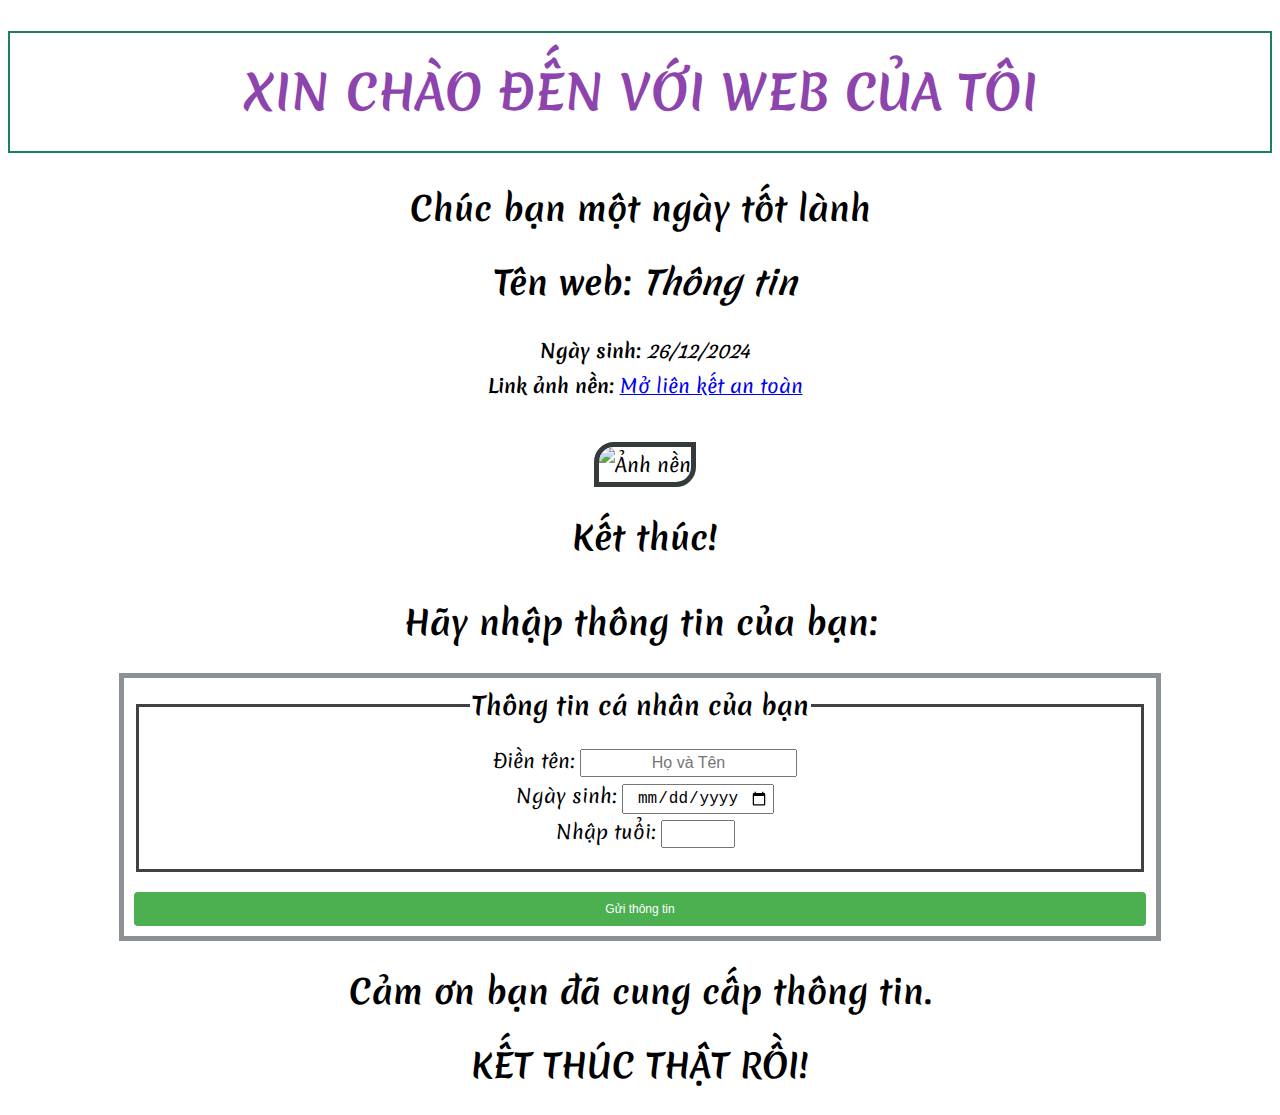
==== test.html @ 5270f2e4 "upload file mới" ====
<!DOCTYPE html>
<html lang="vi"> <!-- Ngôn ngữ của trang web -->
<head>
    <meta charset="utf-8"> <!-- Bộ mã hóa ký tự -->
    <meta name="viewport" content="width=device-width, initial-scale=1.0"> <!-- Đáp ứng trên mọi thiết bị -->
    <meta name="description" content="Thông tin">
    <title>Thông tin</title> <!-- Tên trang web -->
    <link rel="preconnect" href="https://fonts.googleapis.com">
    <link rel="preconnect" href="https://fonts.gstatic.com" crossorigin>
    <link href="https://fonts.googleapis.com/css2?family=Merienda:wght@300..900&display=swap" rel="stylesheet">

    <style>
        /* Kiểu dáng chung */
        h1 {
            color: rgba(141, 68, 173, 1.5);
            text-align: center;
            text-transform: uppercase;
            border: 2px solid rgb(25, 128, 97, 1) ;
            font-size: 4.7rem;
            font-weight: 700;
            padding: 2.5rem;

        }
        h2 ,h3 {
            font-size: 3.3rem;
            text-align: center;
        }
        html {
          
            background-size: cover;
            background-position: center;
            background-repeat: no-repeat;
            background-attachment: fixed;
            font-size: 10px;
        }
        .gioi_thieu{
            margin: 3rem 0 5rem 0;
            padding: 0 13rem 0 14rem; 
            text-align: center;
            font-size: 1.9rem;
            line-height: 3.5rem;
        }
        .nhap{
            text-align: center;
            font-size: 1.9rem;
            line-height: 3.5rem;
        }
        .gioi_thieu img {
            border: 0.5rem solid #373a3b;
            border-radius: 2rem 0 2rem 0 ;/*trên trái-trên phải-dưới phải-dưới trái*/
            margin-top: 2rem;       
        }        
        form {
            text-align: center;
            width: 80%;
            margin: 0 auto;
            border: 0.5rem solid #8b9195;
            padding: 1rem;
            display: grid;
            gap: 1rem;
        }
        fieldset {
            border: 0.3rem solid #3f4245;
            padding: 2rem;
        }
        legend {
            font-size: 2.5rem;
            font-weight: bold;
        }
        button {
            display: block;
            width: 100%;
            padding: 10px;
            background-color: #4CAF50;
            color: white;
            border: none;
            border-radius: 4px;
            font-size: 1.2rem;
            cursor: pointer;
            margin-top: 10px; /* Khoảng cách trên nút */
        }
        input[type="text"],
        input[type="date"],
        input[type="number"]{
            font-size: 1.6rem;
            text-align: center;
            padding: 0.3rem;
        }
        label
         {
            display: inline-block;
            text-align: left;
            margin-left: 10px;
        }

       body {
        font-family: "merienda";
       }

    </style>
</head>

<body>
    <!-- Tiêu đề chính -->
    <h1>Xin chào đến với web của tôi</h1>
    <h2>Chúc bạn một ngày tốt lành</h2>

    <!-- Phần giới thiệu -->
    <div class="gioi_thieu">
        <h3 class="name">Tên web: <em>Thông tin</em></h3>
        <p>
            <b>Ngày sinh:</b> <em>26/12/2024</em><br>
            <strong>Link ảnh nền:</strong> 
            <a href="https://scontent.fhan17-1.fna.fbcdn.net/v/t39.30808-6/471811652_993774709461992_3454741167508432273_n.jpg?stp=cp6_dst-jpg_s640x640_tt6&_nc_cat=101&ccb=1-7&_nc_sid=833d8c&_nc_eui2=AeH11VQoeGHjdnBVBW9CDsv4DpCltqbBE98OkKW2psET32R0l_U7mQEojDacVxL3bBpuedD03PS6xNwk-OlaBmTL&_nc_ohc=VYykC_12b0MQ7kNvgFUJNh7&_nc_oc=AdiekWbjiVa0PoEh0DelnyNKqh34hM7OK5_1V6J7nnLlZi6lHYIpGtG1R3DeZuJFQao&_nc_zt=23&_nc_ht=scontent.fhan17-1.fna&_nc_gid=AlmEdlsxdmlGAXN2NNYTkt5&oh=00_AYD2ptqWoCwY7BSMUGh7hPALWKfb5P9gTYRw-1retEU-xA&oe=67771667" target="_blank" rel="noopener noreferrer">Mở liên kết an toàn</a><br>
        </p>
        <img src="https://scontent.fhan17-1.fna.fbcdn.net/v/t39.30808-6/471811652_993774709461992_3454741167508432273_n.jpg?stp=cp6_dst-jpg_s640x640_tt6&_nc_cat=101&ccb=1-7&_nc_sid=833d8c&_nc_eui2=AeH11VQoeGHjdnBVBW9CDsv4DpCltqbBE98OkKW2psET32R0l_U7mQEojDacVxL3bBpuedD03PS6xNwk-OlaBmTL&_nc_ohc=VYykC_12b0MQ7kNvgFUJNh7&_nc_oc=AdiekWbjiVa0PoEh0DelnyNKqh34hM7OK5_1V6J7nnLlZi6lHYIpGtG1R3DeZuJFQao&_nc_zt=23&_nc_ht=scontent.fhan17-1.fna&_nc_gid=AlmEdlsxdmlGAXN2NNYTkt5&oh=00_AYD2ptqWoCwY7BSMUGh7hPALWKfb5P9gTYRw-1retEU-xA&oe=67771667" alt="Ảnh nền" width="400" height="500">
        <h3>Kết thúc!</h3>
    </div>

    <!-- Phần nhập thông tin -->
    <div class="nhap">
        <h3>Hãy nhập thông tin của bạn:</h3>
        <form>
            <fieldset>
                <legend>Thông tin cá nhân của bạn</legend>
                <label for="name">Điền tên:</label>
                <input type="text" class="input_name" placeholder="Họ và Tên"><br>
                <label for="bday">Ngày sinh:</label>
                <input type="date" class="bday" name="bday"><br>
                <label for="age">Nhập tuổi:</label>
                <input type="number" class="age" name="age" min="1" max="200"><br>
            </fieldset>
            <button type="submit">Gửi thông tin</button>
            
        </form>
        <h3>Cảm ơn bạn đã cung cấp thông tin.</h3>
    </div>

    <!-- Kết thúc -->
    <h2>KẾT THÚC THẬT RỒI!</h2>
</body>
</html>
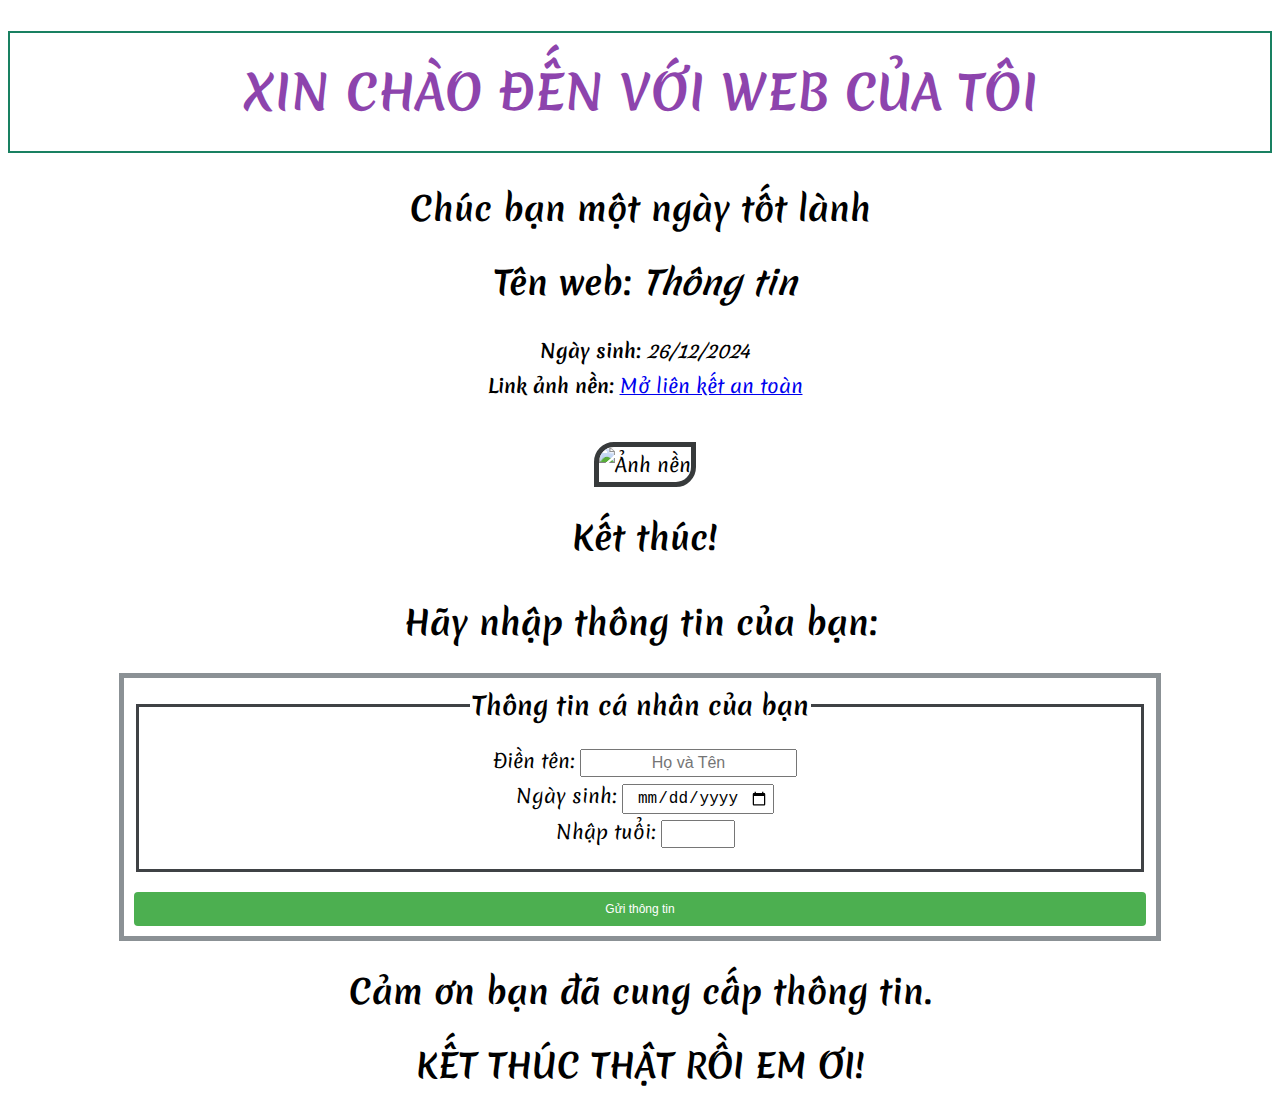
==== commit 19f1313a: "updeat" ====
--- a/test.html
+++ b/test.html
@@ -131,12 +131,12 @@
                 <input type="number" class="age" name="age" min="1" max="200"><br>
             </fieldset>
             <button type="submit">Gửi thông tin</button>
-            
+
         </form>
         <h3>Cảm ơn bạn đã cung cấp thông tin.</h3>
     </div>
 
     <!-- Kết thúc -->
-    <h2>KẾT THÚC THẬT RỒI!</h2>
+    <h2>KẾT THÚC THẬT RỒI EM ƠI!</h2>
 </body>
 </html>
